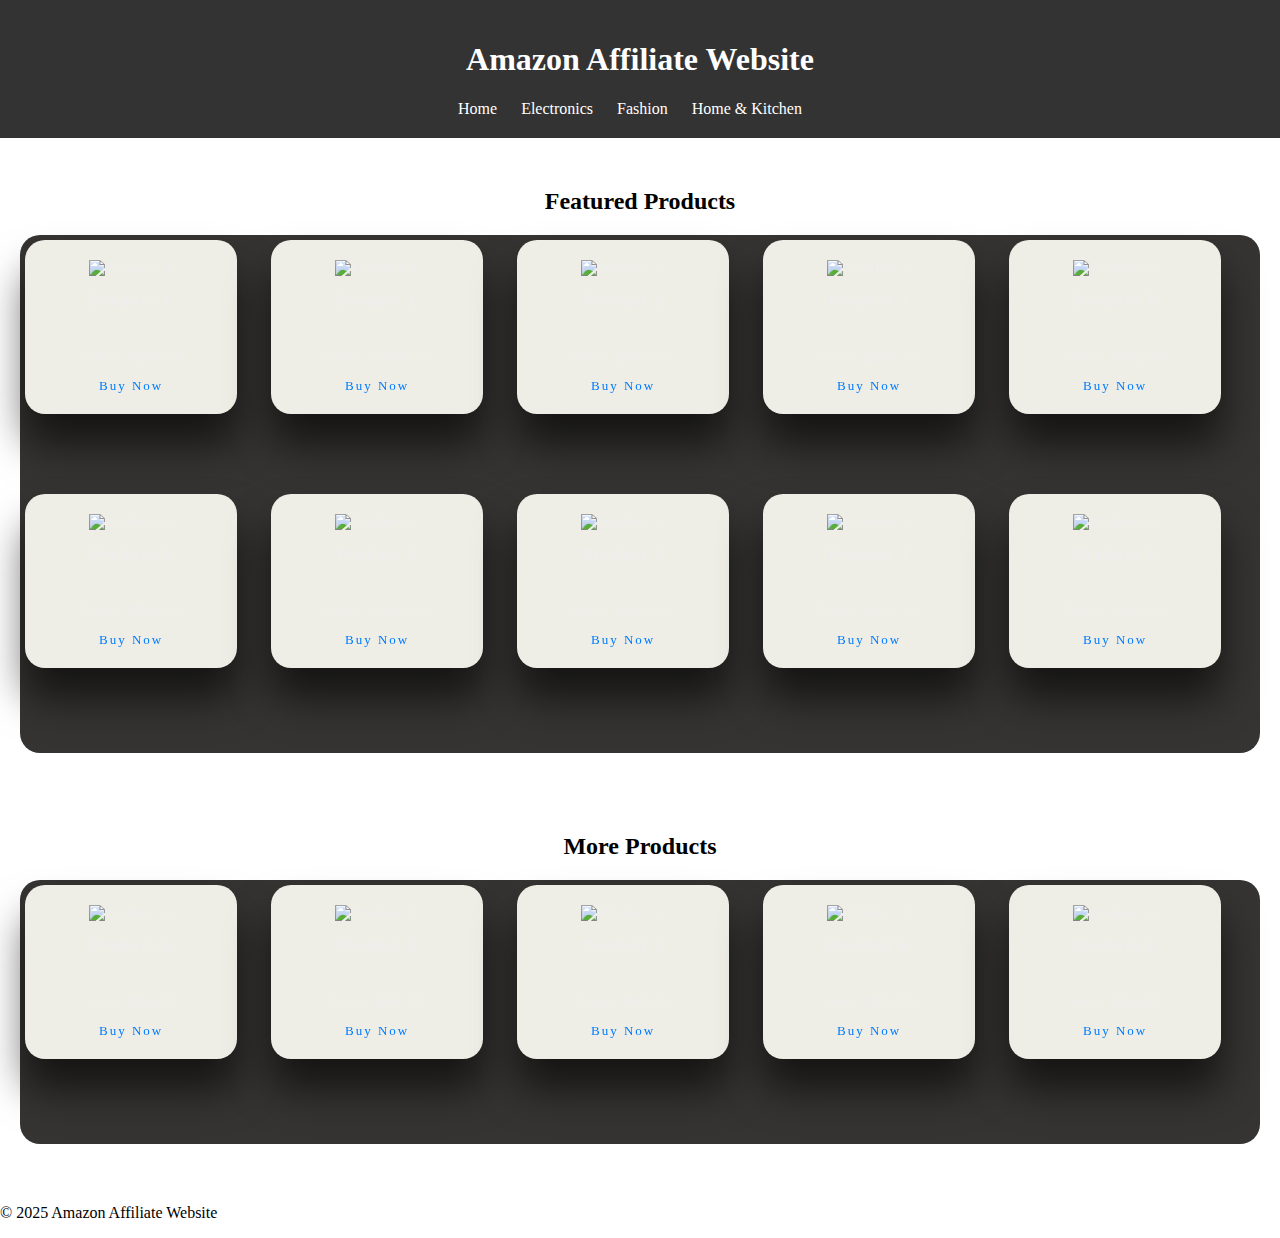
==== electronics.html @ 50bbae35 "Add files via upload" ====
<!DOCTYPE html>
<html lang="en">
<head>
    <meta charset="UTF-8">
    <meta name="viewport" content="width=device-width, initial-scale=1.0">
    <title>Amazon Affiliate Website</title>
    <link rel="stylesheet" href="style.css">
    <link rel="icon" type="image/png" href="https://fabiennekervella.com/wp-content/uploads/2020/12/affiliation-amazon.jpg">
</head>
<body>
    <!-- Header section -->
    <header class="app-header">
        <h1>Amazon Affiliate Website</h1>
        <nav>
            <ul>
                <li><a href="index.html" aria-label="Home">Home</a></li>
                <li><a href="electronics.html" aria-label="Electronics">Electronics</a></li>
                <li><a href="fashion.html" aria-label="Fashion">Fashion</a></li>
                <li><a href="homeandkitchen.html" aria-label="Home & Kitchen">Home & Kitchen</a></li>
            </ul>
        </nav>
    </header>

    <!-- Main content section -->
    <main class="app-main">
        <!-- Featured Products section -->
        <section class="product-section" aria-label="Featured Products">
            <h2>Featured Products</h2>
            <div class="product-grid">
                <!-- Product 1 -->
                <div class="product-card">
                    <img src="https://m.media-amazon.com/images/I/619IFhtR4WL._AC_SL1500_.jpg" alt="Product 1" loading="lazy">
                    <h3>Product 1</h3>
                    <p>Price: $899.99</p>
                    <a href="https://amzn.to/4hvBLFo" target="_blank" rel="noopener noreferrer">Buy Now</a>
                </div>

                <!-- Product 2 -->
                <div class="product-card">
                    <img src="https://m.media-amazon.com/images/I/71lZNMujFAL._AC_SL1500_.jpg" alt="Product 1" loading="lazy">
                    <h3>Product 1</h3>
                    <p>Price: $344.00</p>
                    <a href="https://amzn.to/3WVqOop" target="_blank" rel="noopener noreferrer">Buy Now</a>
                </div>

                <!-- Product 3 -->
                <div class="product-card">
                    <img src="https://m.media-amazon.com/images/I/71+jX1wZA9L._SL1500_.jpg" alt="Product 2" loading="lazy">
                    <h3>Product 2</h3>
                    <p>Price: $859.99</p>
                    <a href="https://amzn.to/3EIpy1u" target="_blank" rel="noopener noreferrer">Buy Now</a>
                </div>

                <!-- Product 4 -->
                <div class="product-card">
                    <img src="https://m.media-amazon.com/images/I/81ip2WDwiIL._AC_SL1500_.jpg" alt="Product 3" loading="lazy">
                    <h3>Product 3</h3>
                    <p>Price: $249.00</p>
                    <a href="https://amzn.to/415DkEn" target="_blank" rel="noopener noreferrer">Buy Now</a>
                </div>

                <!-- Product 5 -->
                <div class="product-card">
                    <img src="https://m.media-amazon.com/images/I/61gbvzOgC3L._AC_SL1500_.jpg" alt="Product 3" loading="lazy">
                    <h3>Product 3</h3>
                    <p>Price: $598.98</p>
                    <a href="https://amzn.to/4hNq0Ki" target="_blank" rel="noopener noreferrer">Buy Now</a>
                </div>
                <!-- Product 6 -->
                <div class="product-card">
                    <img src="https://m.media-amazon.com/images/I/61Zc-I3Rq7L._AC_SL1500_.jpg" alt="Product 3" loading="lazy">
                    <h3>Product 3</h3>
                    <p>Price: $599.99</p>
                    <a href="https://amzn.to/4gxt5gy" target="_blank" rel="noopener noreferrer">Buy Now</a>
                </div>

                <!-- Product 7 -->
                <div class="product-card">
                    <img src="https://m.media-amazon.com/images/I/61OjVu4M3dL._AC_SL1500_.jpg" alt="Product 3" loading="lazy">
                    <h3>Product 3</h3>
                    <p>Price: $299.99</p>
                    <a href="https://amzn.to/4aUA161" target="_blank" rel="noopener noreferrer">Buy Now</a>
                </div>

                <!-- Product 8 -->
                <div class="product-card">
                    <img src="https://m.media-amazon.com/images/I/81f4Y4uFsyL._AC_SL1500_.jpg" alt="Product 3" loading="lazy">
                    <h3>Product 3</h3>
                    <p>Price: $519.99</p>
                    <a href="https://amzn.to/3Qa4nIf" target="_blank" rel="noopener noreferrer">Buy Now</a>
                </div>

                <!-- Product 9 -->
                <div class="product-card">
                    <img src="https://m.media-amazon.com/images/I/71dpNAGpA2L._AC_SL1500_.jpg" alt="Product 3" loading="lazy">
                    <h3>Product 3</h3>
                    <p>Price: $659.00</p>
                    <a href="https://amzn.to/4htTpcN" target="_blank" rel="noopener noreferrer">Buy Now</a>
                </div>

                <!-- Product 10 -->
                <div class="product-card">
                    <img src="https://m.media-amazon.com/images/I/6146feuIUtL._AC_SL1500_.jpg" alt="Product 3" loading="lazy">
                    <h3>Product 3</h3>
                    <p>Price: $159.99</p>
                    <a href="https://amzn.to/3WWbJTI" target="_blank" rel="noopener noreferrer">Buy Now</a>
                </div>
            </div>
        </section>

        <!-- More Products section -->
        <section class="more-products-section" aria-label="More Products">
            <h2>More Products</h2>
            <div class="product-grid">
                <!-- Product 11 -->
                <div class="product-card">
                    <img src="https://m.media-amazon.com/images/I/71Ege5MwaNL._AC_SL1500_.jpg" alt="Product 4" loading="lazy">
                    <h3>Product 4</h3>
                    <p>Price: $99.99</p>
                    <a href="https://amzn.to/4jUXDMf" target="_blank" rel="noopener noreferrer">Buy Now</a>
                </div>

                <!-- Product 12 -->
                <div class="product-card">
                    <img src="https://m.media-amazon.com/images/I/611VidpgxNL._AC_SL1500_.jpg" alt="Product 4" loading="lazy">
                    <h3>Product 4</h3>
                    <p>Price: $99.99</p>
                    <a href="https://amzn.to/42JnNLJ" target="_blank" rel="noopener noreferrer">Buy Now</a>
                </div>

                <!-- Product 13 -->
                <div class="product-card">
                    <img src="https://m.media-amazon.com/images/I/81WDZG9Wx0L._AC_SL1500_.jpg" alt="Product 5" loading="lazy">
                    <h3>Product 5</h3>
                    <p>Price: $49.99</p>
                    <a href="https://amzn.to/3WSqerF" target="_blank" rel="noopener noreferrer">Buy Now</a>
                </div>

                <!-- Product 14 -->
                <div class="product-card">
                    <img src="https://m.media-amazon.com/images/I/61fPhNRi3dL._AC_SL1400_.jpg" alt="Product 6" loading="lazy">
                    <h3>Product 6</h3>
                    <p>Price: $29.99</p>
                    <a href="https://amzn.to/3QdUVnn" target="_blank" rel="noopener noreferrer">Buy Now</a>
                </div>
                
                <!-- Product 15 -->
                <div class="product-card">
                    <img src="https://m.media-amazon.com/images/I/61y6I4OxWrL._AC_SL1500_.jpg" alt="Product 6" loading="lazy">
                    <h3>Product 6</h3>
                    <p>Price: $29.99</p>
                    <a href="https://amzn.to/3CJRLED" target="_blank" rel="noopener noreferrer">Buy Now</a>
                </div>
            </div>
        </section>
    </main>

    <!-- Footer section -->
    <footer class="app-footer">
        <p>&copy; 2025 Amazon Affiliate Website</p>
    </footer>
</body>
</html>
---- style.css ----
body{
  margin: 0;
  font-family: Poppins;
}

.app-header {
  background: url(/image/magic.jpg) no-repeat;
  background-color: #333;
  color: #fff;
  padding: 20px;
  text-align: center;
}

.app-header nav ul {
  list-style: none;
  margin: 0;
  padding: 0;
}

.app-header nav ul li {
  display: inline-block;
  margin-right: 20px;
}

.app-header nav a {
  color: #fff;
  text-decoration: none;
}

.app-main {
  display: flex;
  flex-direction: column;
  align-items: center;
  padding: 20px;
}

/* Product section */
.product-card img {
  width: 100%;
  height: 90%;

}

.product-section{
  width: 100%;
  margin: auto;
  max-width: 100%;
  text-align: center;
  padding-top: 10px;
  transition: transform .5s;
}

.more-products-section{
  width: 100%;
  margin: auto;
  margin-top: 50px;
  max-width: 100%;
  text-align: center;
  padding-top: 10px;
  transition: transform .5s;
}

.product-grid .product-card {
  width: 70%;
  margin-bottom: 80px;
  filter: drop-shadow(0 30px 20px #0009);
}

.product-grid {
  display: grid;
  grid-template-columns: repeat(5, 1fr);
  gap: 0px;
}

p {
  margin-top: 40px;
}

a {
  color: #007bff;
  text-decoration: none;
}

.product-grid .product-card{
  background-color: #EEEEE6;
  padding: 20px;
  border-radius: 20px;
}

.product-grid {
  font-weight: 500;
  font-size: large;
}

.product-grid {
  letter-spacing: 2px;
  font-size: small;
}

.product-grid {
  background-color: #353432;
  color: #eee;
  border: none;
  padding: 5px 5px;
  margin-top: 4px;
  border-radius: 20px;
}

@media only screen and (max-width: 992px) {
  .listProduct{
      grid-template-columns: repeat(3, 1fr);
  }
}

/* mobile */
@media only screen and (max-width: 768px) {
  .listProduct{
      grid-template-columns: repeat(2, 1fr);
  }
}

/* Background color changer */
body {
  margin: 0;
  font-family: Poppins;
  animation: changeBackground 10s infinite;
}

@keyframes changeBackground {
  0% {
    background-color: #3498db;
  }
  20% {
    background-color: #8e44ad;
  }
  40% {
    background-color: #2ecc71;
  }
  60% {
    background-color: #e74c3c;
  }
  80% {
    background-color: #1abc9c;
  }
  100% {
    background-color: #3498db;
  }
}
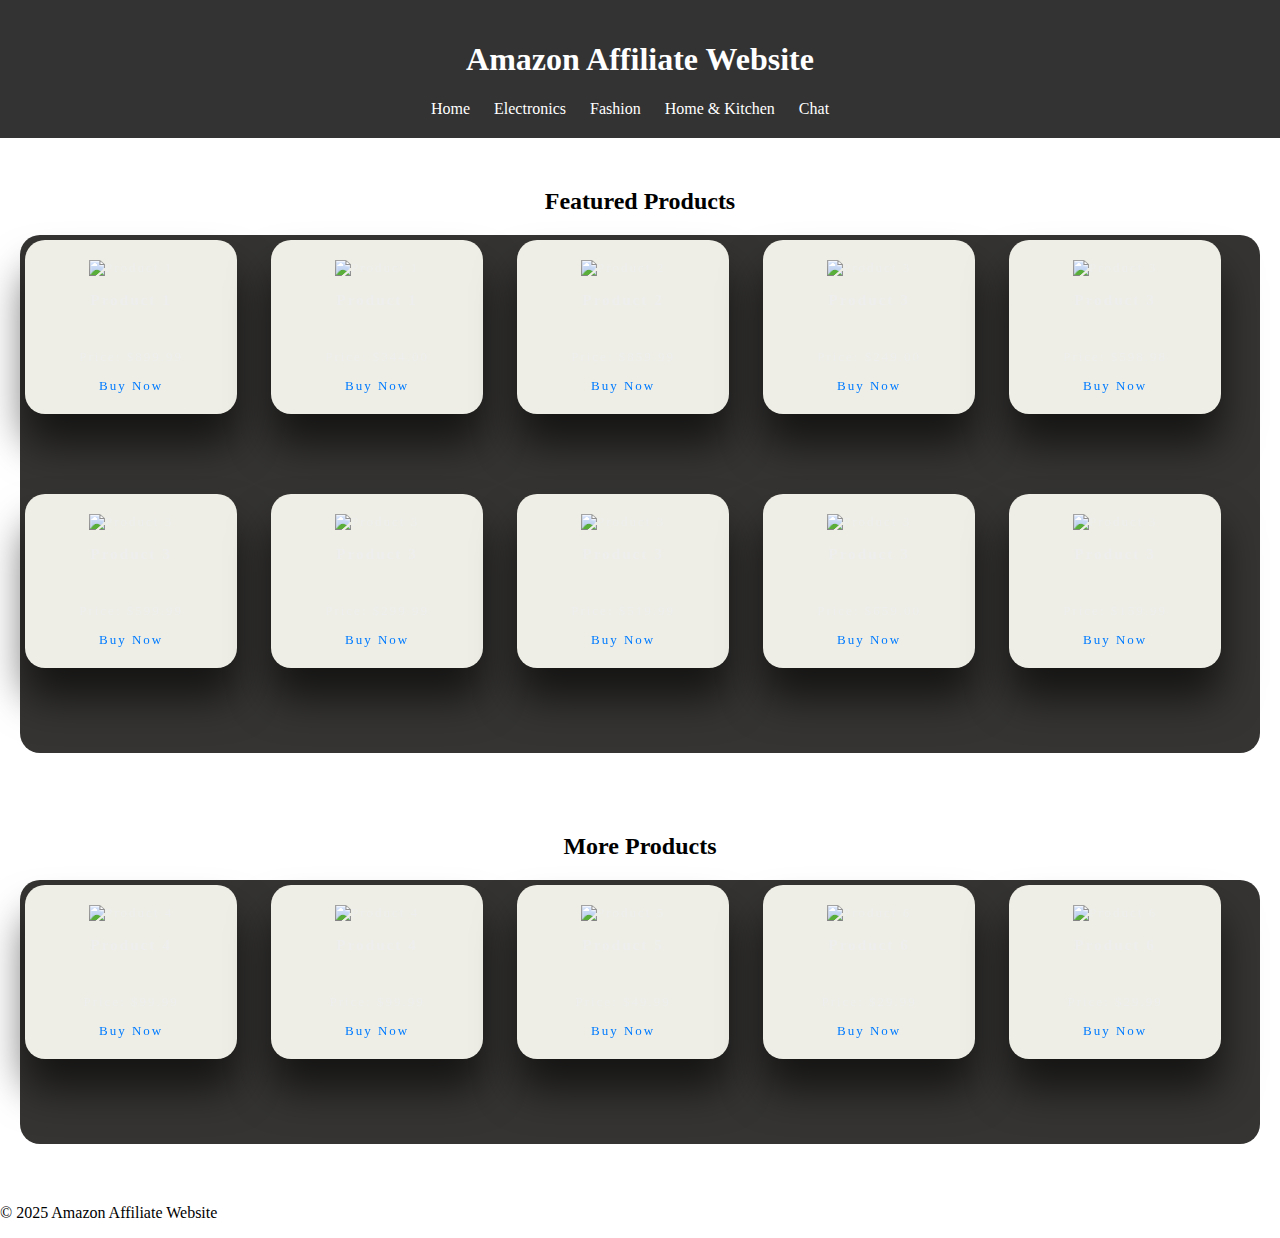
==== commit 286ca6a5: "Add files via upload" ====
--- a/electronics.html
+++ b/electronics.html
@@ -17,6 +17,7 @@
                 <li><a href="electronics.html" aria-label="Electronics">Electronics</a></li>
                 <li><a href="fashion.html" aria-label="Fashion">Fashion</a></li>
                 <li><a href="homeandkitchen.html" aria-label="Home & Kitchen">Home & Kitchen</a></li>
+                <li><a href="chat.html" aria-label="chat">Chat</a></li>
             </ul>
         </nav>
     </header>
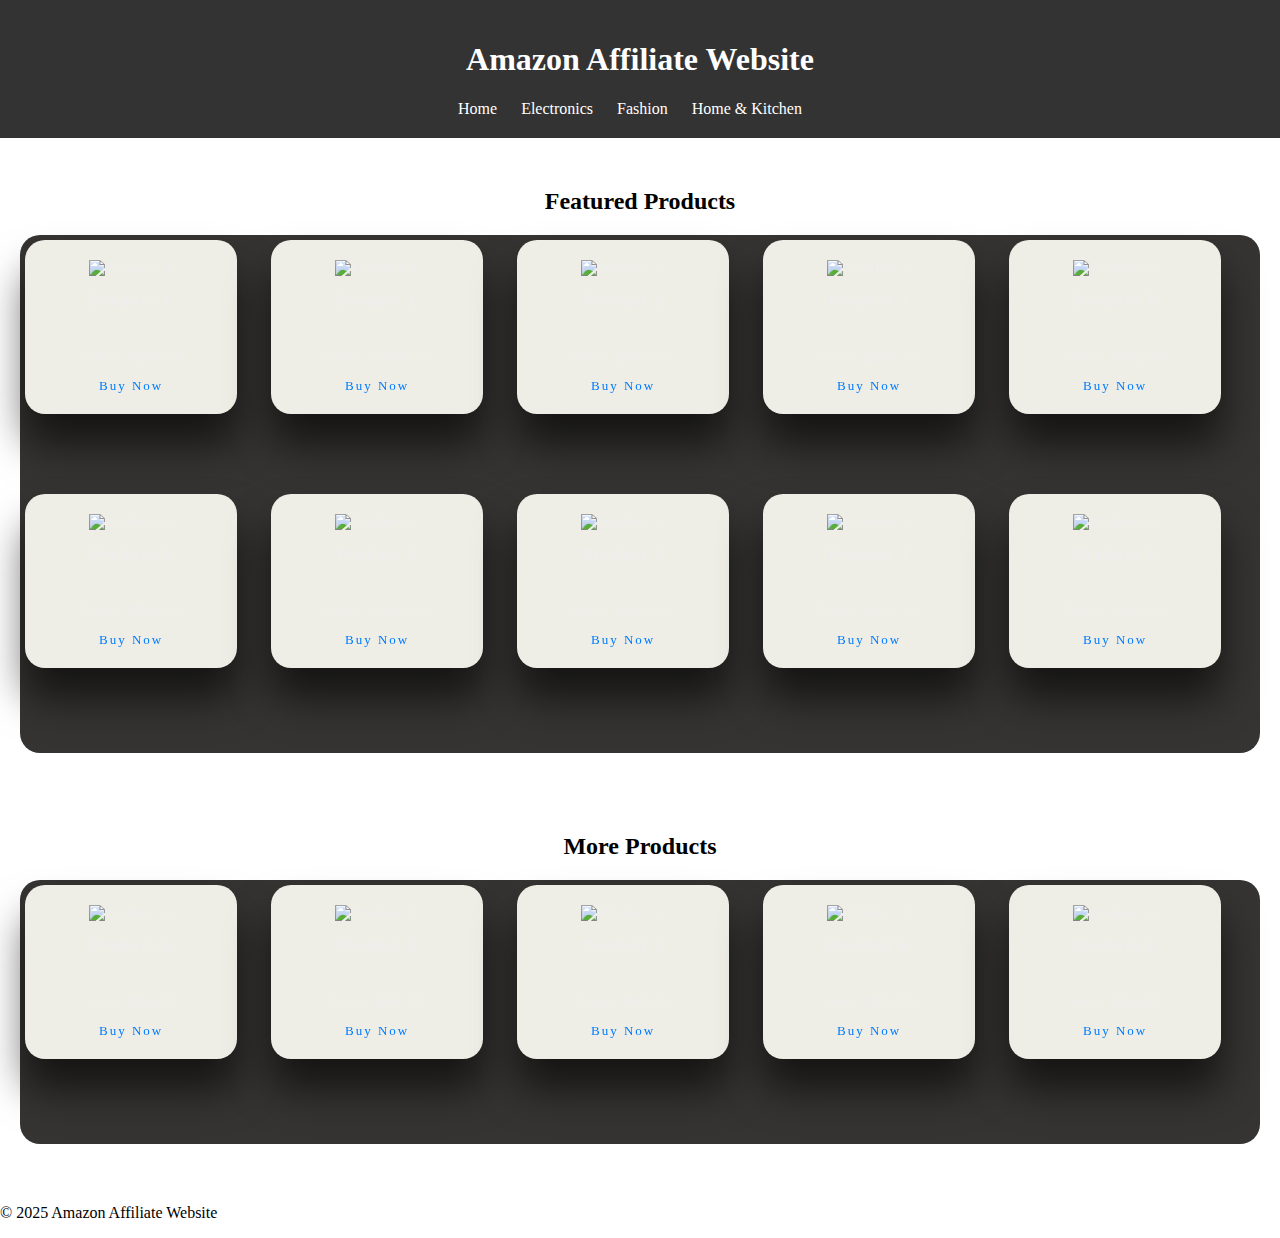
==== commit 23372532: "Add files via upload" ====
--- a/electronics.html
+++ b/electronics.html
@@ -17,7 +17,6 @@
                 <li><a href="electronics.html" aria-label="Electronics">Electronics</a></li>
                 <li><a href="fashion.html" aria-label="Fashion">Fashion</a></li>
                 <li><a href="homeandkitchen.html" aria-label="Home & Kitchen">Home & Kitchen</a></li>
-                <li><a href="chat.html" aria-label="chat">Chat</a></li>
             </ul>
         </nav>
     </header>
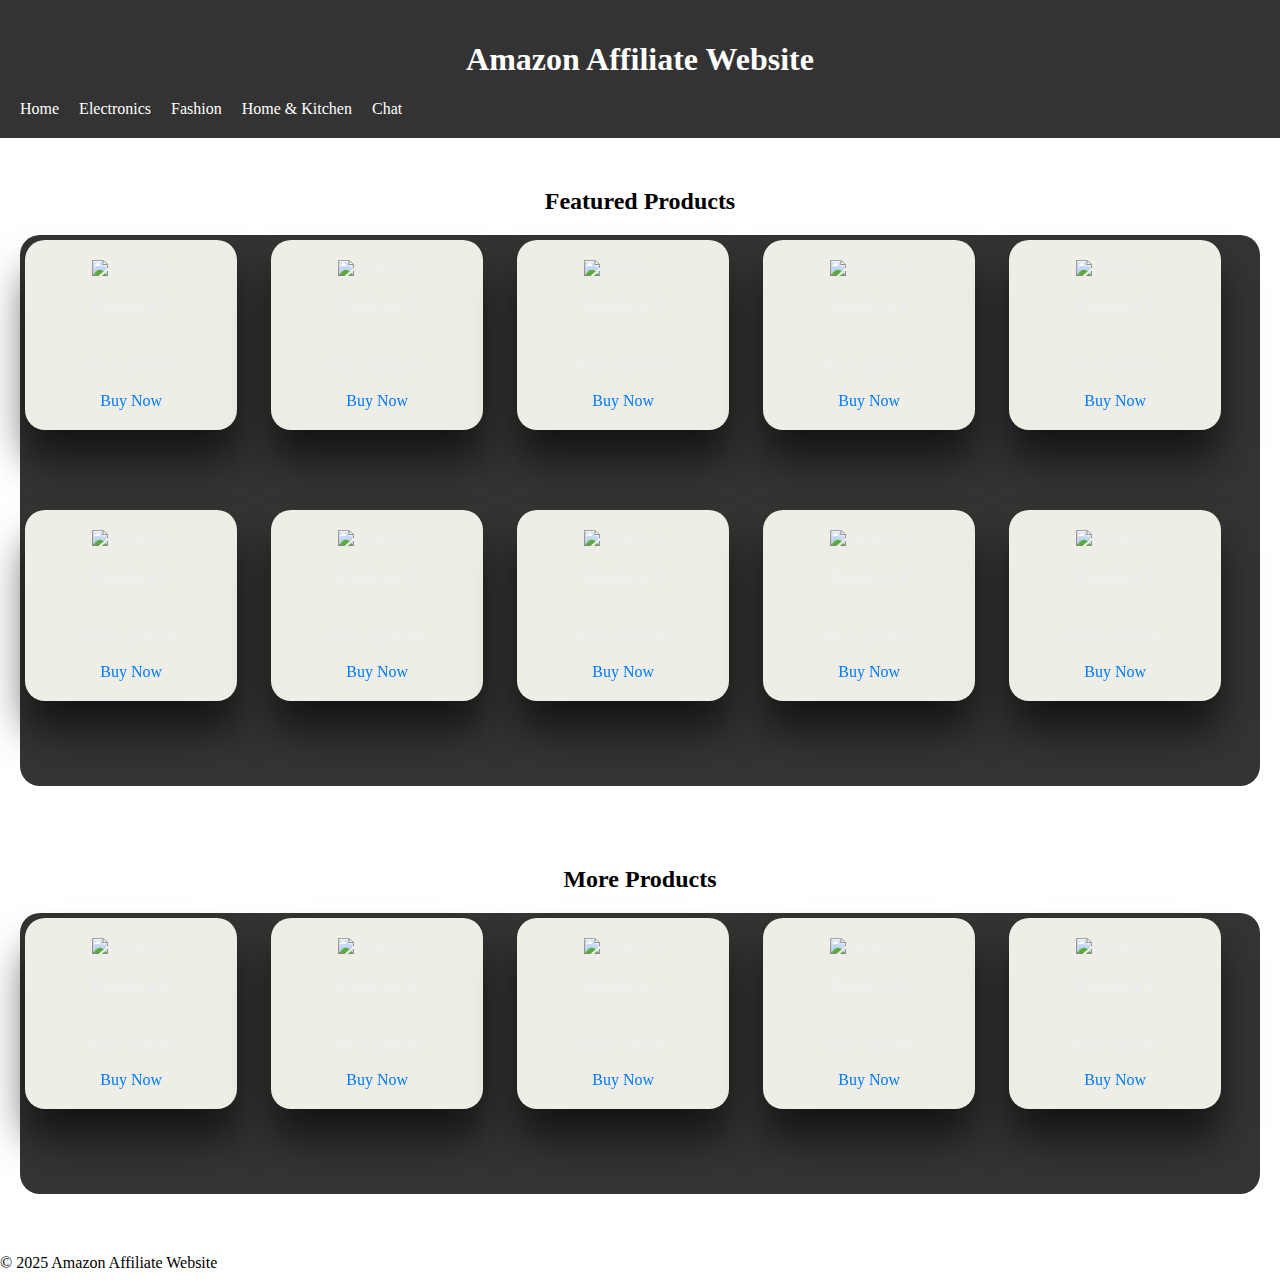
==== commit da4da175: "Add files via upload" ====
--- a/electronics.html
+++ b/electronics.html
@@ -17,7 +17,13 @@
                 <li><a href="electronics.html" aria-label="Electronics">Electronics</a></li>
                 <li><a href="fashion.html" aria-label="Fashion">Fashion</a></li>
                 <li><a href="homeandkitchen.html" aria-label="Home & Kitchen">Home & Kitchen</a></li>
+                <li><a href="chat.html" aria-label="chat">Chat</a></li>
             </ul>
+            <div class="burger">
+                <span></span>
+                <span></span>
+                <span></span>
+            </div>
         </nav>
     </header>
 
@@ -159,5 +165,7 @@
     <footer class="app-footer">
         <p>&copy; 2025 Amazon Affiliate Website</p>
     </footer>
+
+    <script src="menu.js"></script>
 </body>
 </html>--- a/style.css
+++ b/style.css
@@ -1,32 +1,91 @@
-body{
+/* Global Styles */
+body {
   margin: 0;
   font-family: Poppins;
-}
-
+  animation: changeBackground 10s infinite;
+}
+
+a {
+  color: #007bff;
+  text-decoration: none;
+}
+
+p {
+  margin-top: 40px;
+}
+
+/* Header Styles */
 .app-header {
-  background: url(/image/magic.jpg) no-repeat;
   background-color: #333;
   color: #fff;
   padding: 20px;
   text-align: center;
+  position: relative;
+}
+
+.app-header nav {
+  display: flex;
+  justify-content: space-between;
+  align-items: center;
 }
 
 .app-header nav ul {
   list-style: none;
   margin: 0;
   padding: 0;
+  display: flex;
+  justify-content: space-between;
 }
 
 .app-header nav ul li {
-  display: inline-block;
   margin-right: 20px;
+}
+
+.app-header nav ul li:last-child {
+  margin-right: 0;
 }
 
 .app-header nav a {
   color: #fff;
   text-decoration: none;
-}
-
+  transition: color 0.2s ease-in-out;
+}
+
+.app-header nav a:hover {
+  color: #ccc;
+}
+
+.app-header nav .burger {
+  display: none;
+  cursor: pointer;
+}
+
+.app-header nav .burger span {
+  display: block;
+  width: 30px;
+  height: 3px;
+  background-color: #fff;
+  margin-bottom: 5px;
+  transition: transform 0.2s ease-in-out;
+}
+
+.app-header nav .burger span:last-child {
+  margin-bottom: 0;
+}
+
+.app-header nav .burger.active span:nth-child(1) {
+  transform: rotate(45deg) translate(5px, 5px);
+}
+
+.app-header nav .burger.active span:nth-child(2) {
+  opacity: 0;
+}
+
+.app-header nav .burger.active span:nth-child(3) {
+  transform: rotate(-45deg) translate(5px, -5px);
+}
+
+/* Main Styles */
 .app-main {
   display: flex;
   flex-direction: column;
@@ -34,70 +93,30 @@
   padding: 20px;
 }
 
-/* Product section */
-.product-card img {
-  width: 100%;
-  height: 90%;
-
-}
-
-.product-section{
+/* Product Styles */
+.product-section {
   width: 100%;
   margin: auto;
   max-width: 100%;
   text-align: center;
   padding-top: 10px;
-  transition: transform .5s;
-}
-
-.more-products-section{
+  transition: transform 0.5s;
+}
+
+.more-products-section {
   width: 100%;
   margin: auto;
   margin-top: 50px;
   max-width: 100%;
   text-align: center;
   padding-top: 10px;
-  transition: transform .5s;
-}
-
-.product-grid .product-card {
-  width: 70%;
-  margin-bottom: 80px;
-  filter: drop-shadow(0 30px 20px #0009);
+  transition: transform 0.5s;
 }
 
 .product-grid {
   display: grid;
   grid-template-columns: repeat(5, 1fr);
   gap: 0px;
-}
-
-p {
-  margin-top: 40px;
-}
-
-a {
-  color: #007bff;
-  text-decoration: none;
-}
-
-.product-grid .product-card{
-  background-color: #EEEEE6;
-  padding: 20px;
-  border-radius: 20px;
-}
-
-.product-grid {
-  font-weight: 500;
-  font-size: large;
-}
-
-.product-grid {
-  letter-spacing: 2px;
-  font-size: small;
-}
-
-.product-grid {
   background-color: #353432;
   color: #eee;
   border: none;
@@ -106,26 +125,59 @@
   border-radius: 20px;
 }
 
+.product-grid .product-card {
+  width: 70%;
+  margin-bottom: 80px;
+  filter: drop-shadow(0 30px 20px #0009);
+  background-color: #EEEEE6;
+  padding: 20px;
+  border-radius: 20px;
+}
+
+.product-grid .product-card img {
+  width: 100%;
+  height: 90%;
+}
+
+/* Responsive Styles */
 @media only screen and (max-width: 992px) {
-  .listProduct{
-      grid-template-columns: repeat(3, 1fr);
-  }
-}
-
-/* mobile */
+  .product-grid {
+    grid-template-columns: repeat(3, 1fr);
+  }
+}
+
 @media only screen and (max-width: 768px) {
-  .listProduct{
-      grid-template-columns: repeat(2, 1fr);
-  }
-}
-
-/* Background color changer */
-body {
-  margin: 0;
-  font-family: Poppins;
-  animation: changeBackground 10s infinite;
-}
-
+  .product-grid {
+    grid-template-columns: repeat(2, 1fr);
+  }
+
+  .app-header nav ul {
+    display: none;
+    position: absolute;
+    top: 40px;
+    left: 0;
+    background-color: #333;
+    width: 100%;
+    padding: 20px;
+    text-align: center;
+    flex-direction: column;
+  }
+
+  .app-header nav ul li {
+    margin-right: 0;
+    margin-bottom: 20px;
+  }
+
+  .app-header nav .burger {
+    display: block;
+  }
+
+  .app-header nav ul.show {
+    display: flex;
+  }
+}
+
+/* Background Color Changer */
 @keyframes changeBackground {
   0% {
     background-color: #3498db;
